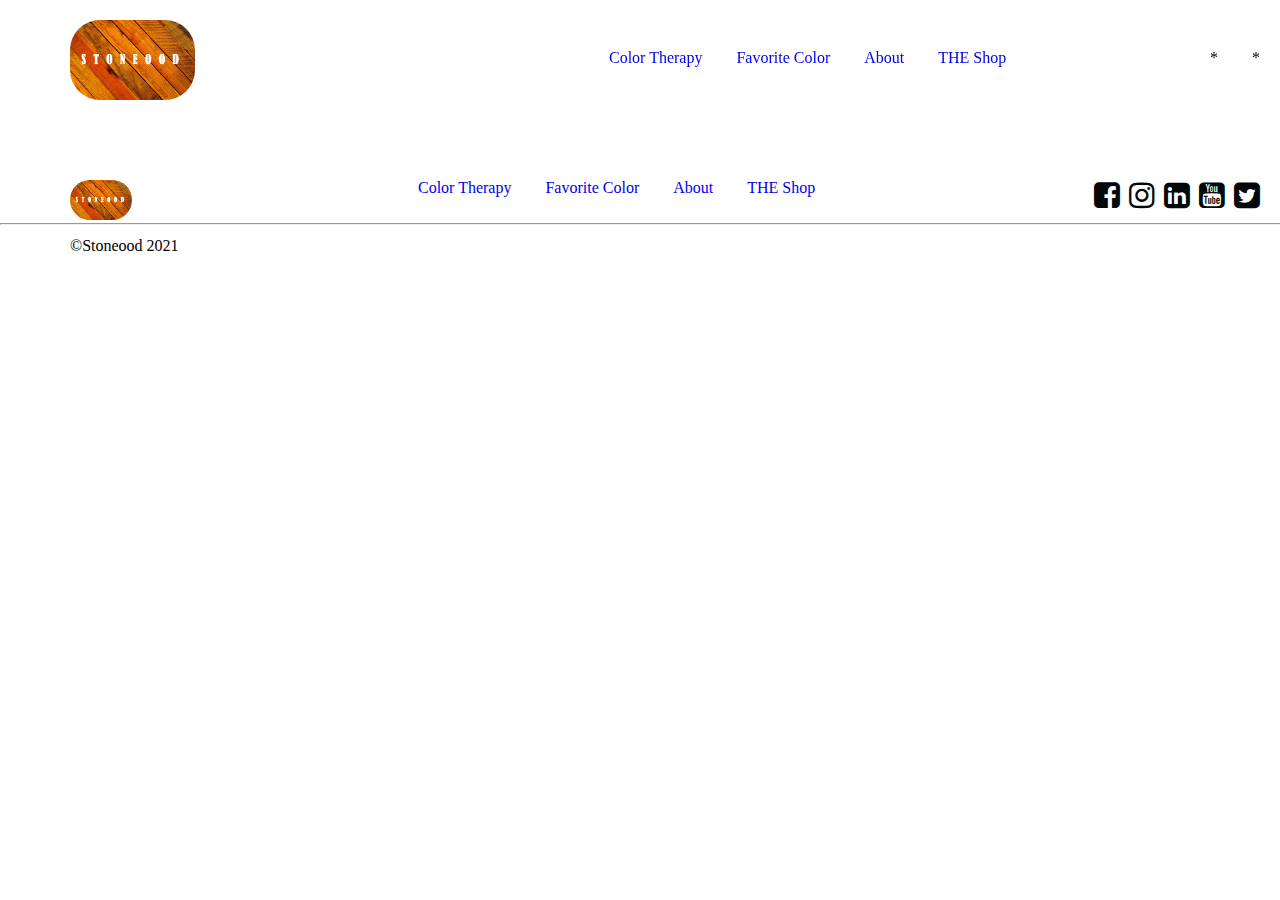
==== html/about-us.html @ 3b45de66 "edit the src for pages and imgs" ====
<!DOCTYPE html>
<html lang="en">

<head>
    <meta charset="UTF-8">
    <meta http-equiv="X-UA-Compatible" content="IE=edge">
    <meta name="viewport" content="width=device-width, initial-scale=1.0">
    <title>About Us</title>
    <link rel="stylesheet" href="../css/reset.css">
    <link rel="stylesheet" href="../css/style.css">
    <link rel="stylesheet" href="../css/about-us.css">
    <link rel="stylesheet" href="https://cdnjs.cloudflare.com/ajax/libs/font-awesome/4.7.0/css/font-awesome.min.css">
</head>

<body>
    <header>
        <nav>
            <ul id="logo">

                <li><a href="../index.html"><img src="../img/logo.jpg" alt="logo" width="125" height="80"></a></li>
            </ul>
            <ul id="pages-links">
                <li><a href="../html/color-therapy.html">Color Therapy</a></li>
                <li><a href="../html/fav-color.html">Favorite Color</a></li>
                <li><a href="./html/about-us.html">About </a></li>
                <li><a href="../html/the-shop.html">THE Shop</a></li>
            </ul>
            <ul id="search-language">
                <li id='search-element'>*</li>
                <li id='language'>*</li>
            </ul>
        </nav>
    </header>
    <main>
    </main>
    <footer>
        <div>
            <ul id="logo-footer">

                <li><a href="../index.html"><img src="../img/logo.jpg" alt="logo" width="62" height="40"></a></li>
            </ul>
            <ul id="pages-links-footer">
                <li><a href="../html/color-therapy.html">Color Therapy</a></li>
                <li><a href="../html/fav-color.html">Favorite Color</a></li>
                <li><a href="./html/about-us.html">About </a></li>
                <li><a href="../html/the-shop.html">THE Shop</a></li>
            </ul>
            <ul id="social-icons">
                <li><a href="https://fb.com/stoneood"><i class="fa fa-facebook-square"></i></a></li>
                <li><a href="https://www.instagram.com/stoneood"><i class="fa fa-instagram"></i></a></li>
                <li><a href="https://www.linkedin.com/company/stoneood"><i class="fa fa-linkedin-square"></i>
                    </a></li>
                <li><a href="https://www.youtube.com/channel/UCM0S-xzhxRwSUyNmWPGtwzw"><i
                            class="fa fa-youtube-square"></i>
                    </a>
                </li>
                <li><a href="https://twitter.com/stoneood"><i class="fa fa-twitter-square"></i>
                    </a></li>

            </ul>
        </div>
        <hr width="100%">
        <div>
            <ul id="copy-rights">
                <li>&copy;Stoneood 2021</li>
            </ul>
        </div>
    </footer>
    <script src="../js/app.js"></script>
    <script src="../js/about-us.js"></script>

</body>

</html>
---- css/style.css ----
header {
    position: fixed;
    width: 100%;
    padding-top: 20px;
    padding-bottom: 50px;
}

nav ul {
    display: inline-block;
}

#logo {
    float: left;
    padding-left: 70px;
}

#logo li a img {
    border-radius: 30px;
}

#pages-links {
    padding-top: 30px;
    padding-left: 30%;
}

#pages-links li {
    display: inline-block;
    padding-left: 30px;
}

#pages-links li a {
    text-decoration: none;
}

#search-language {
    padding-top: 30px;
    float: right;
    padding-right: 20px;
}

#search-language li {
    display: inline-block;
    padding-left: 30px;
}

main {
    padding-top: 160px;
}

ul li a i:first-child {
    font-size: 30px; 
    color : rgb(0, 8, 10);
    /* text-shadow: 2px 2px 4px #000000; */
}

footer {
    /* position: fixed; */
    /* height: 90px; */
    /* bottom: 20px; */
    width: 100%;
    padding-top: 20px;
    padding-bottom: 20px;
}

footer div ul {
    display: inline-block;
}

#logo-footer {
    float: left;
    padding-left: 70px;
}

#logo-footer li a img {
    border-radius: 30px;
    /* padding-top: 5px; */
}

#pages-links-footer {
    padding-bottom: 5px;
    padding-left: 20%;
}

#pages-links-footer li {
    display: inline-block;
    padding-left: 30px;
}

#pages-links-footer li a {
    text-decoration: none;
}

#social-icons {
    padding-bottom: 10px;
    float: right;
    padding-right: 20px;
}

#social-icons li {
    display: inline-block;
    padding-left: 5px;
}

#copy-rights {
    float: left;
    padding-left: 70px;
    padding-top: 5px;
    padding-bottom: 20px;
}
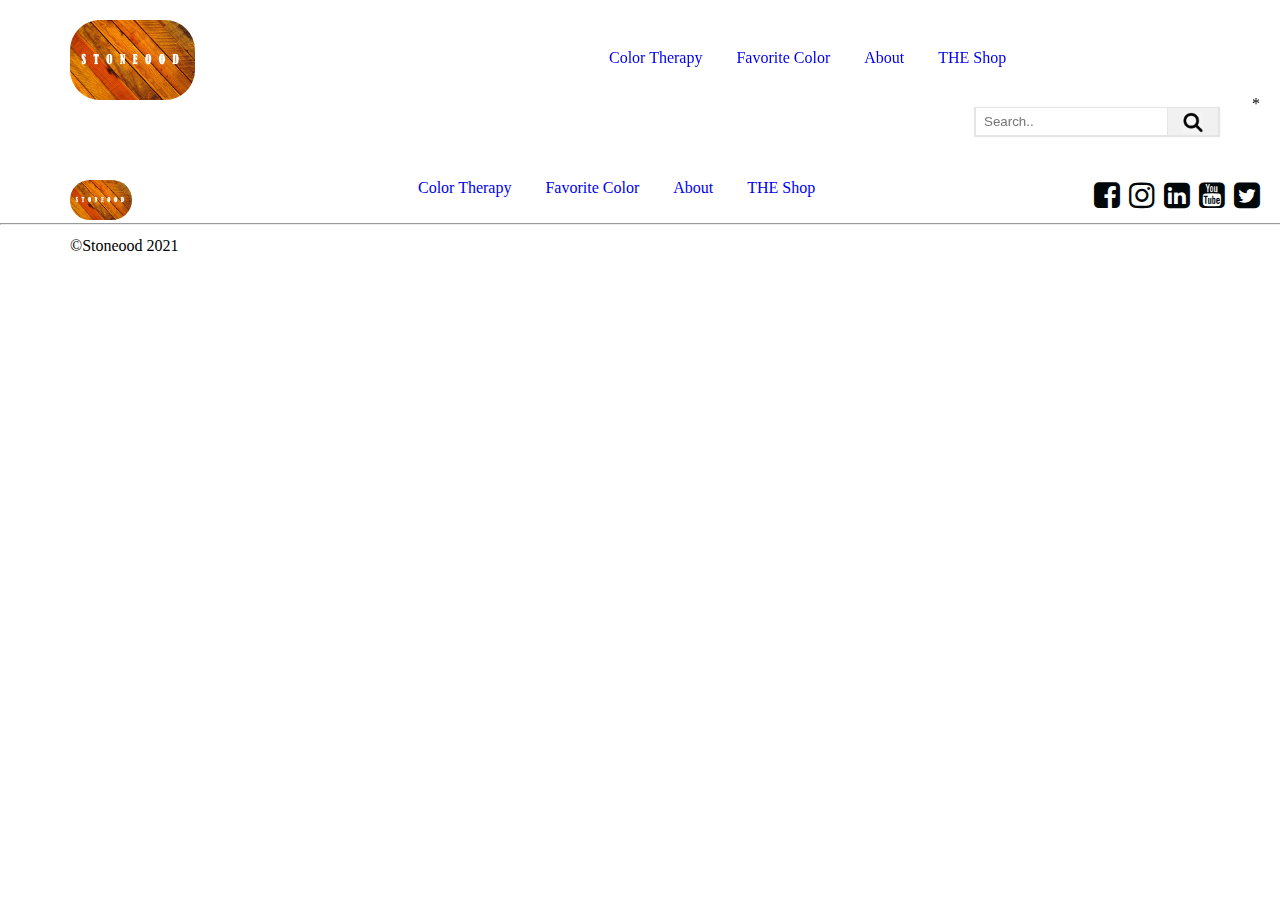
==== commit 09ca822d: "added search icon , added journey section and added media" ====
--- a/html/about-us.html
+++ b/html/about-us.html
@@ -26,7 +26,11 @@
                 <li><a href="../html/the-shop.html">THE Shop</a></li>
             </ul>
             <ul id="search-language">
-                <li id='search-element'>*</li>
+                <li id='search-element'><i class="fa search icon"></i>
+                    <input id="search-text-input" type="text" name="search" placeholder="Search..">
+                    <div id='button-holder'>
+                        <img src='../img/searchvector.png' />
+                    </div></li>
                 <li id='language'>*</li>
             </ul>
         </nav>
--- a/css/style.css
+++ b/css/style.css
@@ -31,7 +31,38 @@
 #pages-links li a {
     text-decoration: none;
 }
-
+#search-text-input{
+    border-top:thin solid  #e5e5e5;
+    border-right:thin solid #e5e5e5;
+    border-bottom:0;
+    border-left:thin solid  #e5e5e5;
+    box-shadow:0px 1px 1px 1px #e5e5e5;
+    float:left;
+    height:17px;
+    margin:.8em 0 0 .5em; 
+    outline:0;
+    padding:.4em 0 .4em .6em; 
+    width:183px; 
+   
+  }
+  
+  #button-holder{
+    background-color:#f1f1f1;
+    border-top:thin solid #e5e5e5;
+    box-shadow:1px 1px 1px 1px #e5e5e5;
+    cursor:pointer;
+    float:left;
+    height:27px;
+    margin:11px 0 0 0;
+    text-align:center;
+    width:50px;
+   
+  }
+  
+  #button-holder img{
+    margin:4px;
+    width:20px; 
+  }
 #search-language {
     padding-top: 30px;
     float: right;
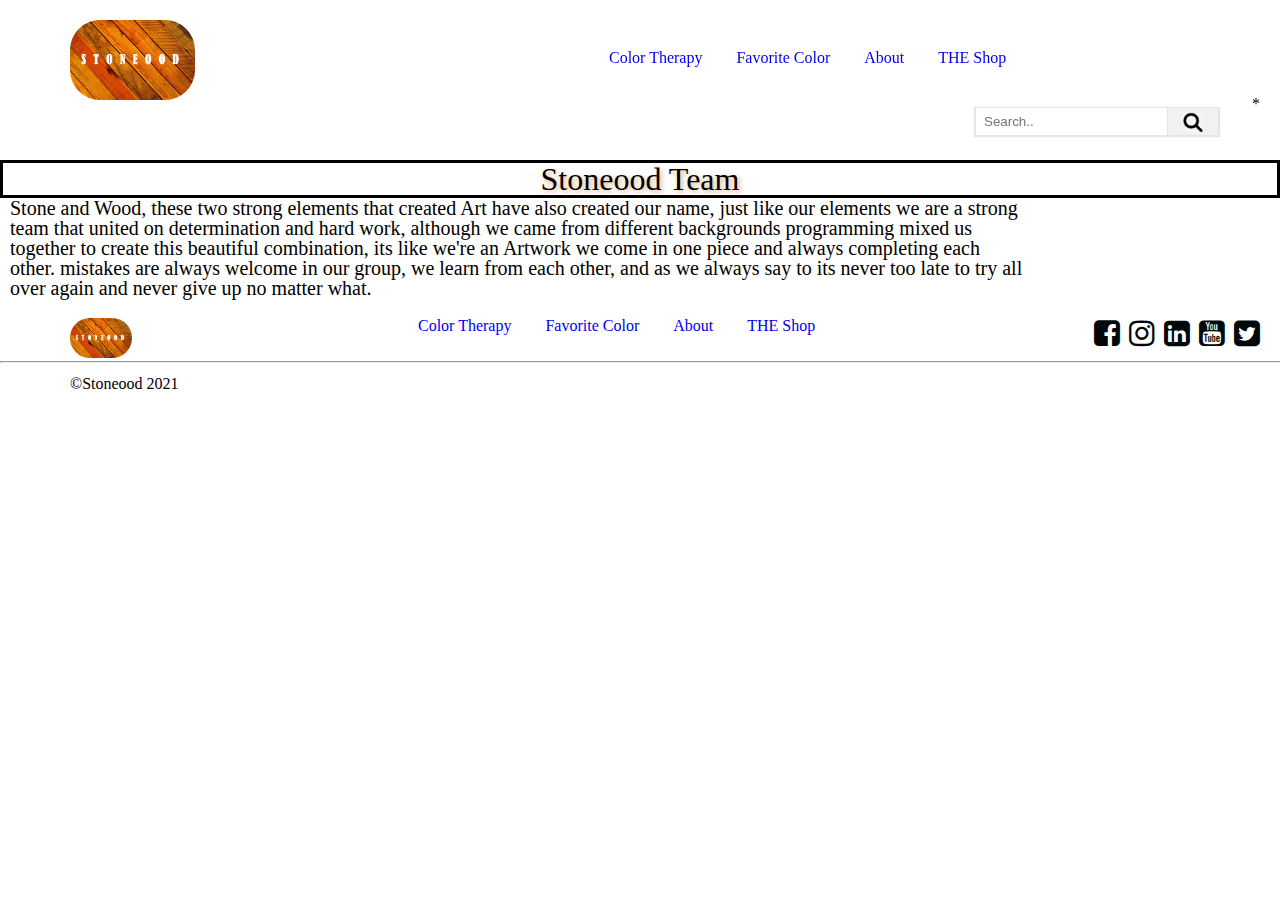
==== commit e5e1c75b: "added about us paragraph" ====
--- a/html/about-us.html
+++ b/html/about-us.html
@@ -30,12 +30,23 @@
                     <input id="search-text-input" type="text" name="search" placeholder="Search..">
                     <div id='button-holder'>
                         <img src='../img/searchvector.png' />
-                    </div></li>
+                    </div>
+                </li>
                 <li id='language'>*</li>
             </ul>
         </nav>
     </header>
     <main>
+        <h1>Stoneood Team</h1>
+        <p>
+            Stone and Wood, these two strong elements that created Art have also created our name,
+            just like our elements we are a strong team that united on determination and hard work,
+            although we came from different backgrounds programming mixed us together to create 
+            this beautiful combination, its like we're an Artwork we come in one piece and always
+            completing each other.
+            mistakes are always welcome in our group, we learn from each other, and as we 
+            always say to its never too late to try all over again and never give up no matter what.
+        </p>
     </main>
     <footer>
         <div>
--- a/css/about-us.css
+++ b/css/about-us.css
@@ -0,0 +1,17 @@
+*{
+    box-sizing: content-box;
+}
+main p{
+    text-align: left;
+    padding-right: 20%;
+    font-size: 20px;
+    padding-left: 10px;
+}
+h1{
+    text-align: center;
+    border: 3px solid black;
+    border-width:initial;
+    font-size: xx-large;
+    text-shadow: 2px 2px 5px rgb(219, 169, 121);
+}
+
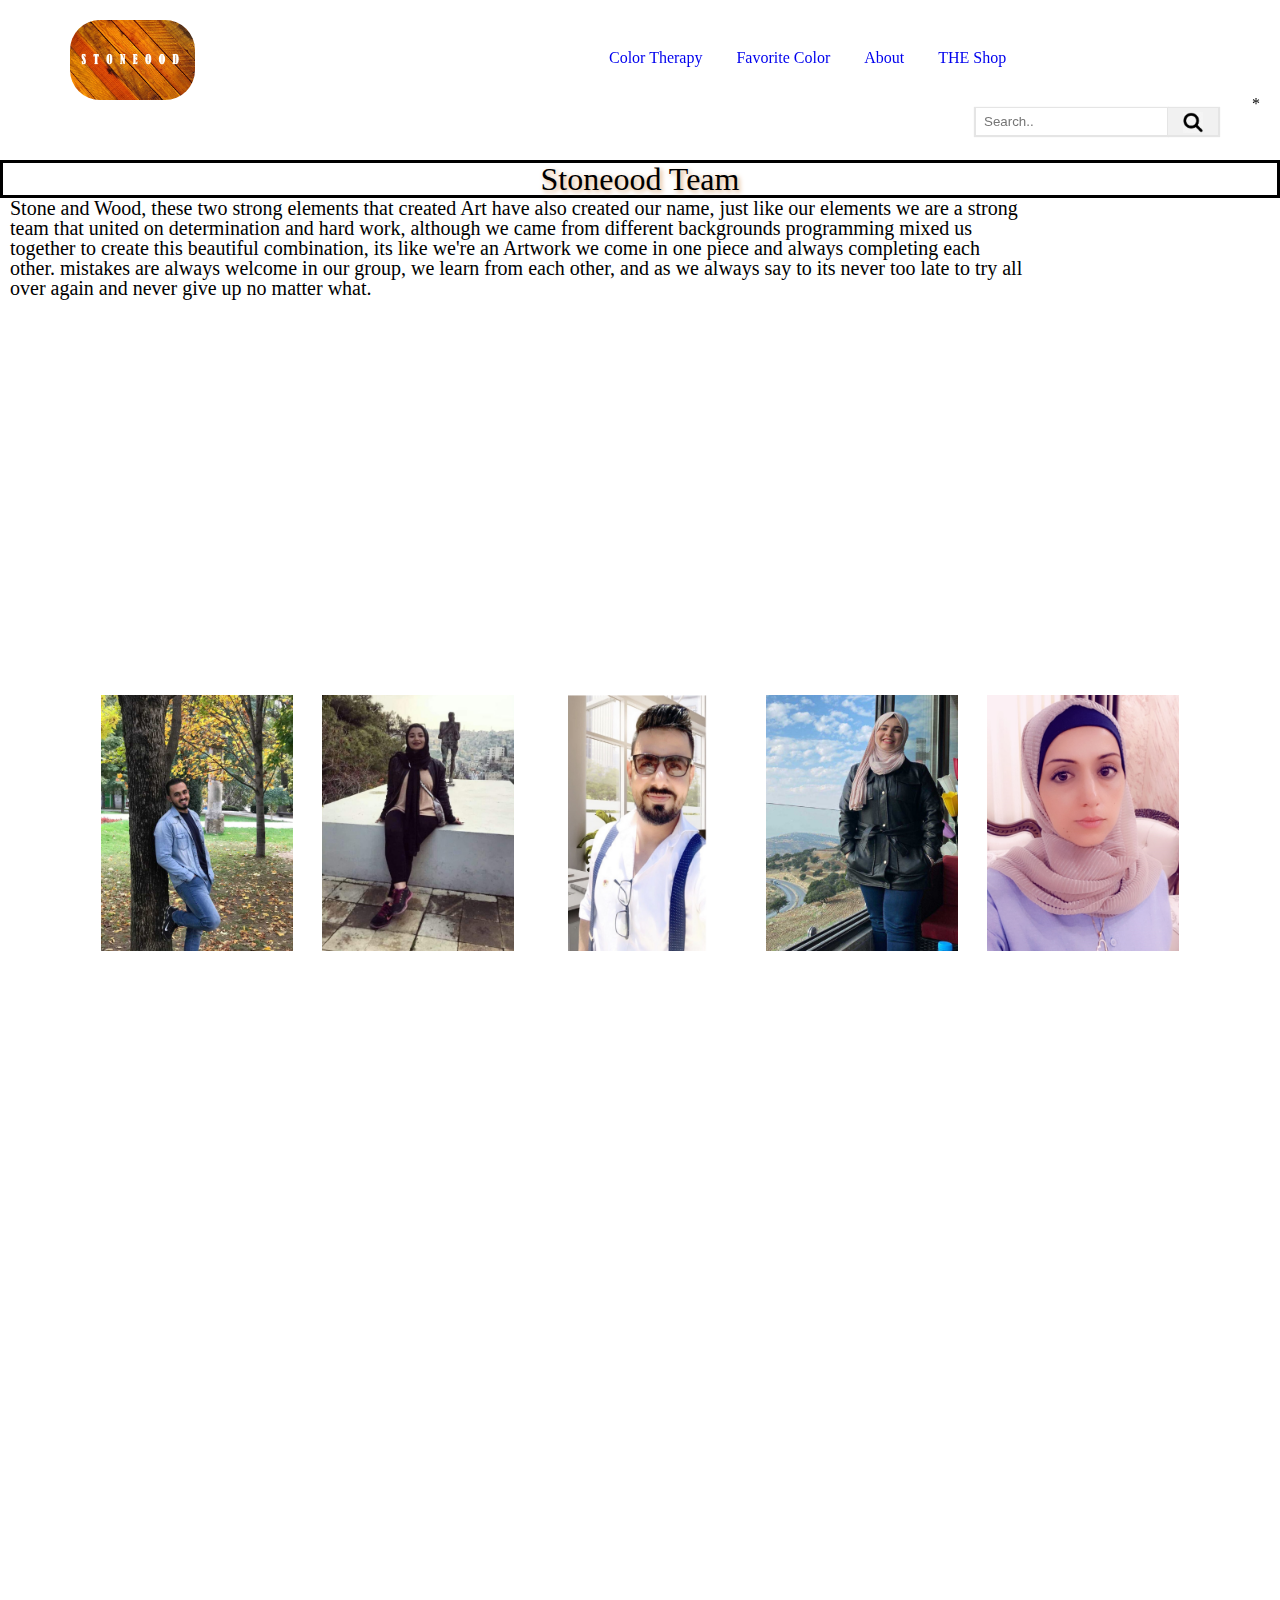
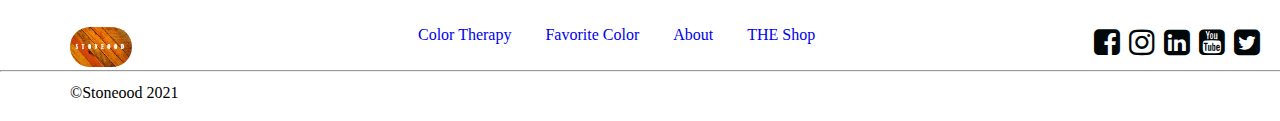
==== commit 1393f1bb: "added about us images" ====
--- a/html/about-us.html
+++ b/html/about-us.html
@@ -41,12 +41,152 @@
         <p>
             Stone and Wood, these two strong elements that created Art have also created our name,
             just like our elements we are a strong team that united on determination and hard work,
-            although we came from different backgrounds programming mixed us together to create 
+            although we came from different backgrounds programming mixed us together to create
             this beautiful combination, its like we're an Artwork we come in one piece and always
             completing each other.
-            mistakes are always welcome in our group, we learn from each other, and as we 
+            mistakes are always welcome in our group, we learn from each other, and as we
             always say to its never too late to try all over again and never give up no matter what.
         </p>
+
+        <section class="allImg">
+
+
+            <div class="image">
+                <img class="image__img" src="../img/omar.jpg" alt="Omar">
+                <div class="image__overlay image__overlay--blur">
+                    <div class="image__name">Omar Alhalaika</div><br><br>
+                    <p class="image__title">
+                        Telecom Engineer
+                    </p><br><br>
+                    <p class="image__description">
+
+                        <br>
+                    <p class="arabic">لا تدع ... الأَيَّامَ تَفْعَل مَا تَشَاءُ</p><br>
+                    <p class="arabic">!..وطب نفساً</p>
+
+
+                    </p>
+                    <ul>
+                        <li><a href="https://github.com/Omar-Alhalaika"><i class="fa fa-github"></i></a></li>
+                        <li><a href="https://www.linkedin.com/in/omar-alhalaika/"><i class="fa fa-linkedin"></i></a>
+                        </li>
+                        <li><a href="https://soundcloud.com/omaralhalaika"><i class="fa fa-soundcloud"></i></a></li>
+                        <li><a href="https://web.facebook.com/omar.alhalaika?_rdc=1&_rdr">
+                                <i class="fa fa-facebook-f"></i></a></li>
+
+
+                    </ul>
+
+                </div>
+
+
+            </div>
+
+
+            <div class="image">
+                <img class="image__img" src="../img/aya.jpg" alt="Aya">
+                <div class="image__overlay image__overlay--blur">
+                    <div class="image__name">Aya Qabbani</div><br><br>
+                    <p class="image__title">
+                        Fitness Instructor
+                    </p><br><br>
+                    <p class="image__description"><br>
+                        “ Calm Like a Wind Breeze Rage Like a Wave.”
+
+                    </p>
+                    <ul>
+                        <li><a href="https://www.linkedin.com/in/aya-qabbani/"><i class="fa fa-linkedin"></i></a> </li>
+                        <li><a href="#"><i class="fa fa-twitter"></i></a></li>
+                        <li><a href="https://github.com/ayaqabbani"><i class="fa fa-github"></i></a></li>
+                        <li><a href="https://web.facebook.com/aya.qabbani.7?_rdc=1&_rdr"><i
+                                    class="fa fa-facebook-f"></i></a></li>
+
+                    </ul>
+
+                </div>
+
+
+            </div>
+
+
+            <div class="image">
+                <img class="image__img" src="../img/smadIi.png" alt="Mohammad">
+                <div class="image__overlay image__overlay--blur">
+                    <div class="image__name">Mohammad Al smadi</div><br> <br>
+                    <p class="image__title">
+                        Sr.Accountant
+                    </p><br><br>
+                    <p class="image__description">
+                        “Yesterday I was clever, so I wanted to change the world. Today I am wise, so I am changing
+                        myself.”
+
+                        ― Rumi
+                    </p>
+                    <ul>
+                        <li><a href="https://www.linkedin.com/in/mohammedsmadi/"><i class="fa fa-linkedin"></i></a>
+                        </li>
+                        <li><a href="https://twitter.com/higuainsmadi"><i class="fa fa-twitter"></i></a></li>
+                        <li><a href="https://github.com/mohsmadi"><i class="fa fa-github"></i></a></li>
+                        <li><a href="https://web.facebook.com/HiguainIx20"><i class="fa fa-facebook-f"></i></a></li>
+                    </ul>
+
+                </div>
+
+
+
+            </div>
+            <div class="image">
+                <img class="image__img" src="../img/pana.jpg" alt="Bana">
+                <div class="image__overlay image__overlay--blur">
+                    <div class="image__name">Bana Ismail</div><br> <br>
+                    <p class="image__title">
+                        Somputer Science
+                    </p><br> <br>
+                    <p class="image__description">
+                        "Stand on the edge of dream and fight"
+                    </p>
+                    <ul>
+
+                        <li><a href="https://www.linkedin.com/in/bana-salah/"><i class="fa fa-linkedin"></i></a>
+                        </li>
+                        <li><a href="https://twitter.com/Bana57286840?s=09"><i class="fa fa-twitter"></i></a></li>
+                        <li><a href="https://github.com/banaswaqqad"><i class="fa fa-github"></i></a></li>
+                        <li><a href="https://web.facebook.com/bana.waqqad.5/"><i class="fa fa-facebook-f"></i></a>
+                        </li>
+                    </ul>
+
+                </div>
+
+
+            </div>
+            <div class="image">
+                <img class="image__img" src="../img/majida.png" alt="Majida">
+                <div class="image__overlay image__overlay--blur">
+                    <div class="image__name">Majida N Hatamleh</div><br> <br>
+                    <p class="image__title">
+                        E-Business Administration
+                    </p><br> <br>
+                    <p class="image__description">
+                        “Don't count the days, Make the days count." -Muhammad Ali
+                    </p>
+                    <ul>
+                        <li><a href="https://www.linkedin.com/in/majida-hatamleh/"><i class="fa fa-linkedin"></i></a>
+                        </li>
+                        <li><a href="https://twitter.com/Fajer_jordan"><i class="fa fa-twitter"></i></a></li>
+                        <li><a href="https://github.com/majida-hatamleh"><i class="fa fa-github"></i></a></li>
+                        <li><a href="https://web.facebook.com/FajerJordan/?_rdc=1&_rdr"><i
+                                    class="fa fa-facebook-f"></i></a></li>
+
+
+                    </ul>
+
+                </div>
+
+
+            </div>
+        </section>
+
+
     </main>
     <footer>
         <div>
--- a/css/about-us.css
+++ b/css/about-us.css
@@ -1,17 +1,224 @@
 *{
     box-sizing: content-box;
-}
-main p{
+  }
+  main p{
     text-align: left;
     padding-right: 20%;
     font-size: 20px;
     padding-left: 10px;
-}
-h1{
+  }
+  h1{
     text-align: center;
     border: 3px solid black;
     border-width:initial;
     font-size: xx-large;
     text-shadow: 2px 2px 5px rgb(219, 169, 121);
-}
-
+  }
+  .allImg{
+    text-align: center;
+    /* padding-top: 50%; */
+    margin-top: 30%;
+    padding-bottom: 50%;
+    
+  }
+  
+  
+  .imagb{
+    text-align: center;
+    /* padding-top: 50%; */
+    margin-top: 30%;
+    padding-bottom: 50%;
+  
+  }
+  
+  
+  .image {
+    display: inline-block;
+    position: relative;
+    width: 15%;
+    padding-bottom: 100px;
+    padding: 1%;
+    justify-items: center;
+    border-radius: 50px;
+    /* cursor: zoom-in; */
+  
+  }
+  
+  .image__img {
+    display: block;
+    width: 100%;
+    height: 80%;
+    
+  }
+  
+  .image__overlay {
+    position: absolute;
+    top: 0;
+    left: 0;
+    width: 100%;
+    height: 100%;
+    background: rgba(0, 0, 0, 0.6);
+    color: #ffffff;
+    font-family: 'Quicksand', sans-serif;
+    display: flex;
+    flex-direction: column;
+    /* flex-direction: column-reverse; */
+    align-items: center;
+    justify-content: center;
+    opacity: 0;
+    transition: opacity 2s;
+  
+  
+  }
+  
+  .image__overlay--blur {
+    backdrop-filter: blur(5px);
+  }
+  
+  /* .image__overlay--primary {
+    background: #009578;
+  } */
+  
+  .image__overlay > * {
+    transform: translateY(20px);
+    transition: transform 0.25s;
+  }
+  
+  .image__overlay:hover {
+    
+    opacity: 1;
+  
+  }
+  
+  .image__overlay:hover > * {
+    transform: translateY(0);
+  }
+  
+  .image__name {
+    font-size: 1.75em;
+    font-weight: bold;
+    color: #d7f048;
+  }
+  
+  .image__title {
+    font-size: 1.5em;
+    font-style: italic;
+    height: 20px;
+  }
+  
+  .image__description {
+    font-size: 1.2em;
+    margin-top: 0.25em;
+  }
+  .arabic{
+    font-size: 1.5em;
+  }
+  
+  /* social media */
+  
+   .allImg ul{
+    display: flex; 
+  
+   }
+   
+  .allImg ul {
+    position: relative;
+    top: 100px;
+    
+  }
+  .allImg  ul li{
+    position: relative;
+    display: block;
+    color: #666;
+    font-size: 45px;
+    height: 60px;
+    width: 60px;
+    background: #141414ef;
+    line-height: 60px;
+    border-radius: 50%;
+    margin: 3px;
+    cursor: pointer;
+    transition: .5s;
+  
+  
+  }
+  .allImg  ul li:before{
+    position: absolute;
+    content: '';
+    top: 0;
+    left: 0;
+    height: inherit;
+    width: inherit;
+    background: #d35400;
+    border-radius: 50%;
+    transform: scale(.9);
+    z-index: -1;
+    transition: .5s;
+  } 
+  
+  .allImg  ul li:nth-child(1):before{
+    background: #4267B2;
+  }
+  .allImg  ul li:nth-child(2):before{
+    background: #1DA1F2;
+  }
+  .allImg  ul li:nth-child(3):before{
+    background: #ebe3e6;
+  }
+  .allImg  ul li:nth-child(4):before{
+    background: #2867B2;
+  }
+  .allImg  ul li:nth-child(5):before{
+    background: #f3f1f1;
+  } 
+  .allImg  ul li:hover:before{
+    filter: blur(3px);
+    transform: scale(1.2);
+     box-shadow: 0 0 15px #d35400;
+  }
+  .allImg  ul li:nth-child(1):hover:before{
+    box-shadow: 0 0 15px #4267B2;
+  }
+  .allImg  ul li:nth-child(2):hover:before{
+    box-shadow: 0 0 15px #1DA1F2;
+  }
+  .allImg  ul li:nth-child(3):hover:before{
+    box-shadow: 0 0 15px #f0e8eb;
+  }
+  .allImg  ul li:nth-child(4):hover:before{
+    box-shadow: 0 0 15px #2867B2;
+  }
+  .allImg  ul li:nth-child(5):hover:before{
+    box-shadow: 0 0 15px #dbc4c4;
+  }
+  .allImg  ul li:nth-child(1):hover{
+    color: #456cba;
+    box-shadow: 0 0 15px #4267B2;
+    text-shadow: 0 0 15px #4267B2;
+  }
+  .allImg  ul li:nth-child(2):hover{
+    color: #26a4f2;
+    box-shadow: 0 0 15px #1DA1F2;
+    text-shadow: 0 0 15px #1DA1F2;
+  }
+  .allImg  ul li:nth-child(3):hover{
+    color: #e23670;
+    box-shadow: 0 0 15px #E1306C;
+    text-shadow: 0 0 15px #E1306C;
+  }
+  .allImg  ul li:nth-child(4):hover{
+    color: #2a6cbb;
+    box-shadow: 0 0 15px #2867B2;
+    text-shadow: 0 0 15px #2867B2; 
+  }
+  .allImg  ul li:nth-child(5):hover{
+    color: #f6f6f6;
+    box-shadow: 0 0 15px #f5f1f1;
+    text-shadow: 0 0 15px #f0eaea;
+  }   
+  
+  .allImg  i{
+    color: #ecf2f5;
+  }
+  
+  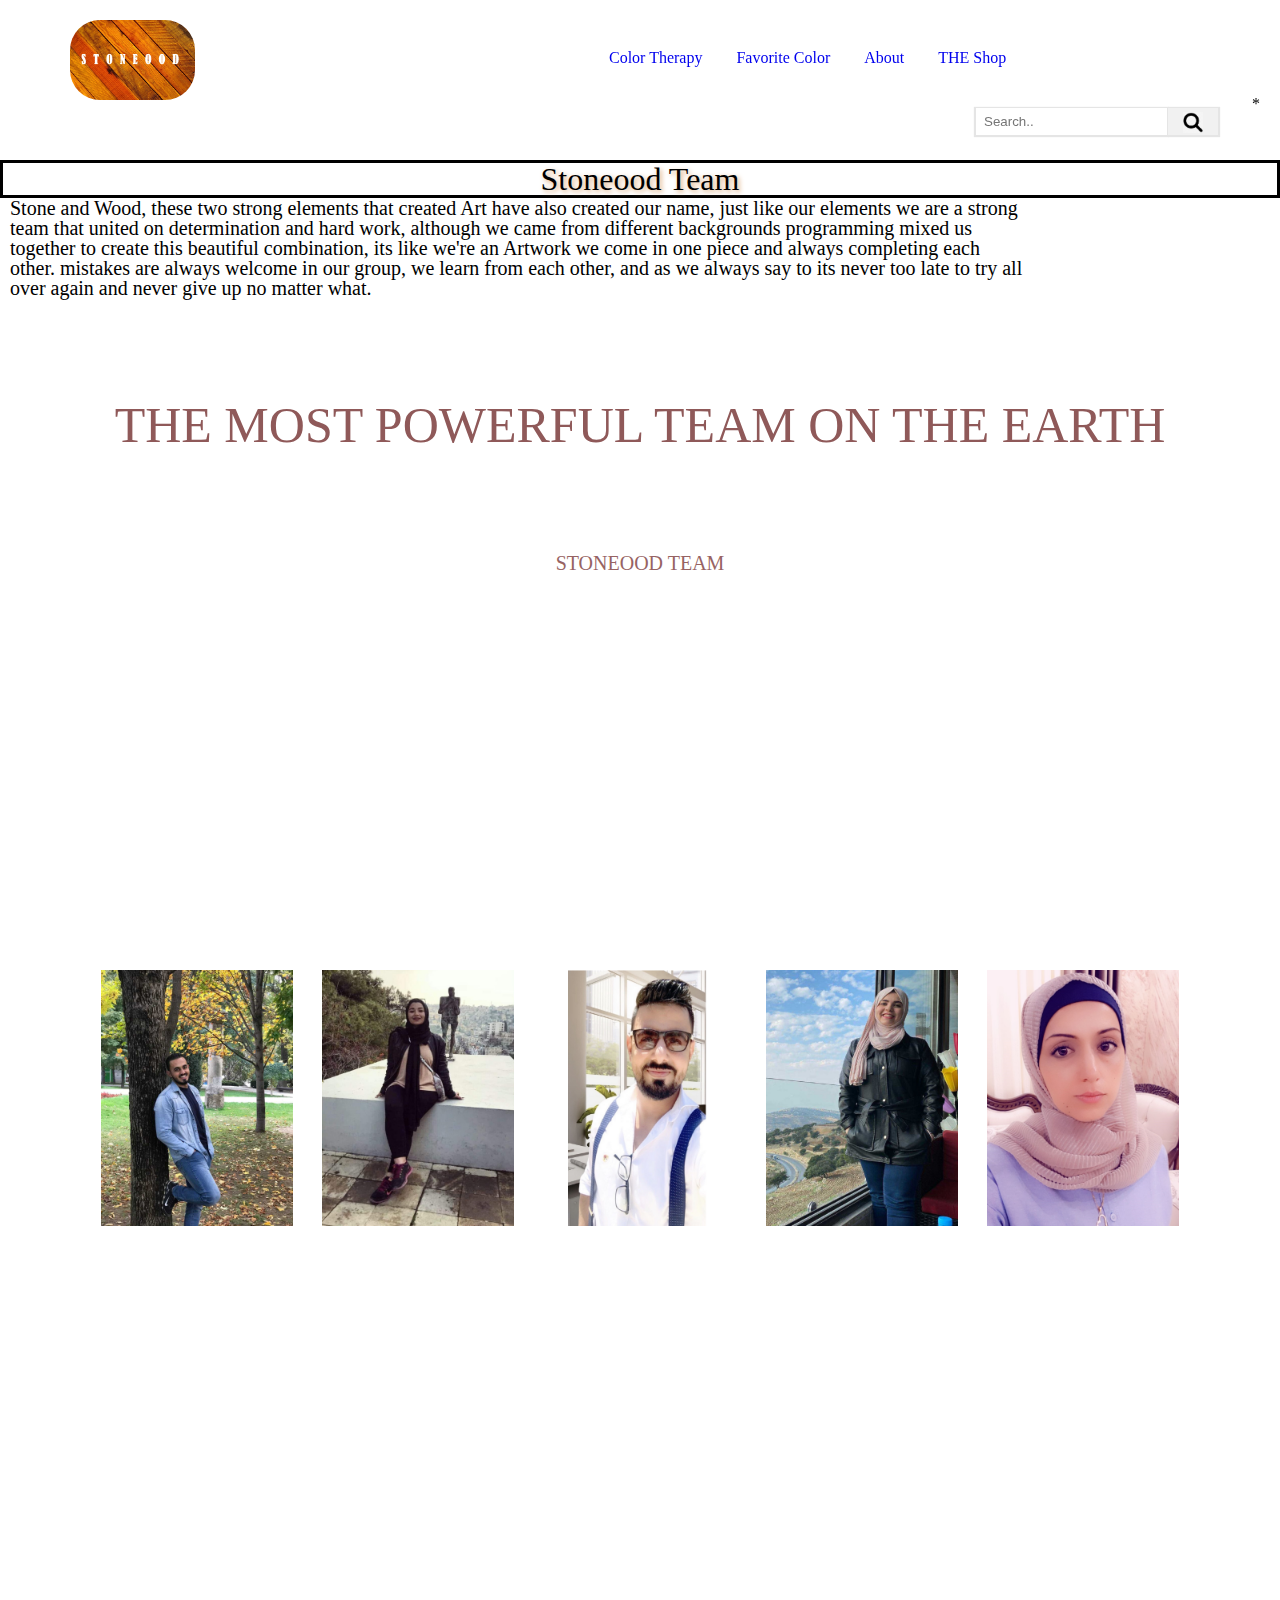
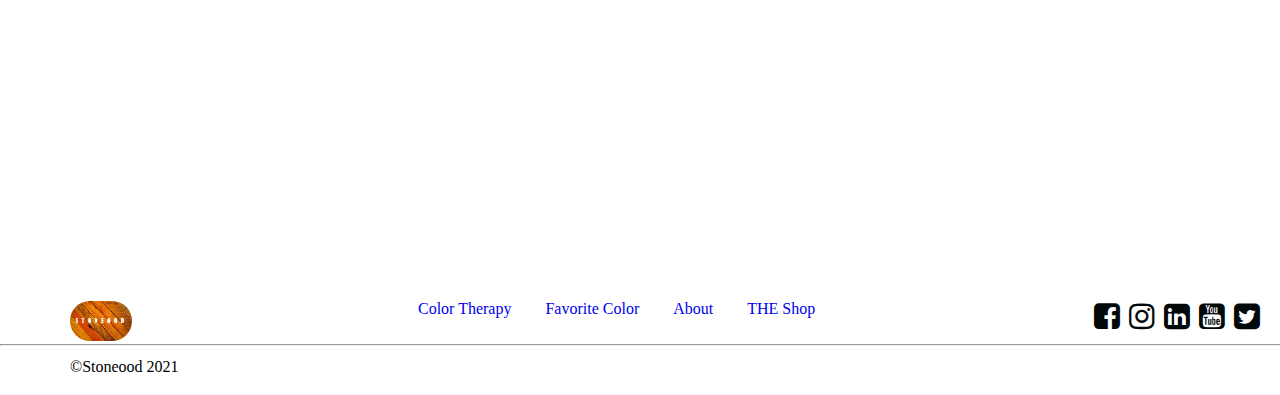
==== commit 40a964fb: "added the articles in the color therapy page" ====
--- a/html/about-us.html
+++ b/html/about-us.html
@@ -48,6 +48,11 @@
             always say to its never too late to try all over again and never give up no matter what.
         </p>
 
+        <div id="Team">
+            <h3>THE MOST POWERFUL TEAM ON THE EARTH</h3>
+            <h4> StOneOOd Team</h4>
+      </div>
+
         <section class="allImg">
 
 
--- a/css/about-us.css
+++ b/css/about-us.css
@@ -14,6 +14,24 @@
     font-size: xx-large;
     text-shadow: 2px 2px 5px rgb(219, 169, 121);
   }
+
+  
+#Team h3 {
+  text-align: center;
+padding-top: 8%;
+font-size: 50px;
+font-family: poppins;
+text-transform: uppercase;
+color: rgb(143, 89, 89);
+}
+#Team h4 {
+  text-align: center;
+padding-top: 8%;
+font-size: 20px;
+font-family: poppins;
+text-transform: uppercase;
+color: rgb(151, 99, 99);
+}
   .allImg{
     text-align: center;
     /* padding-top: 50%; */
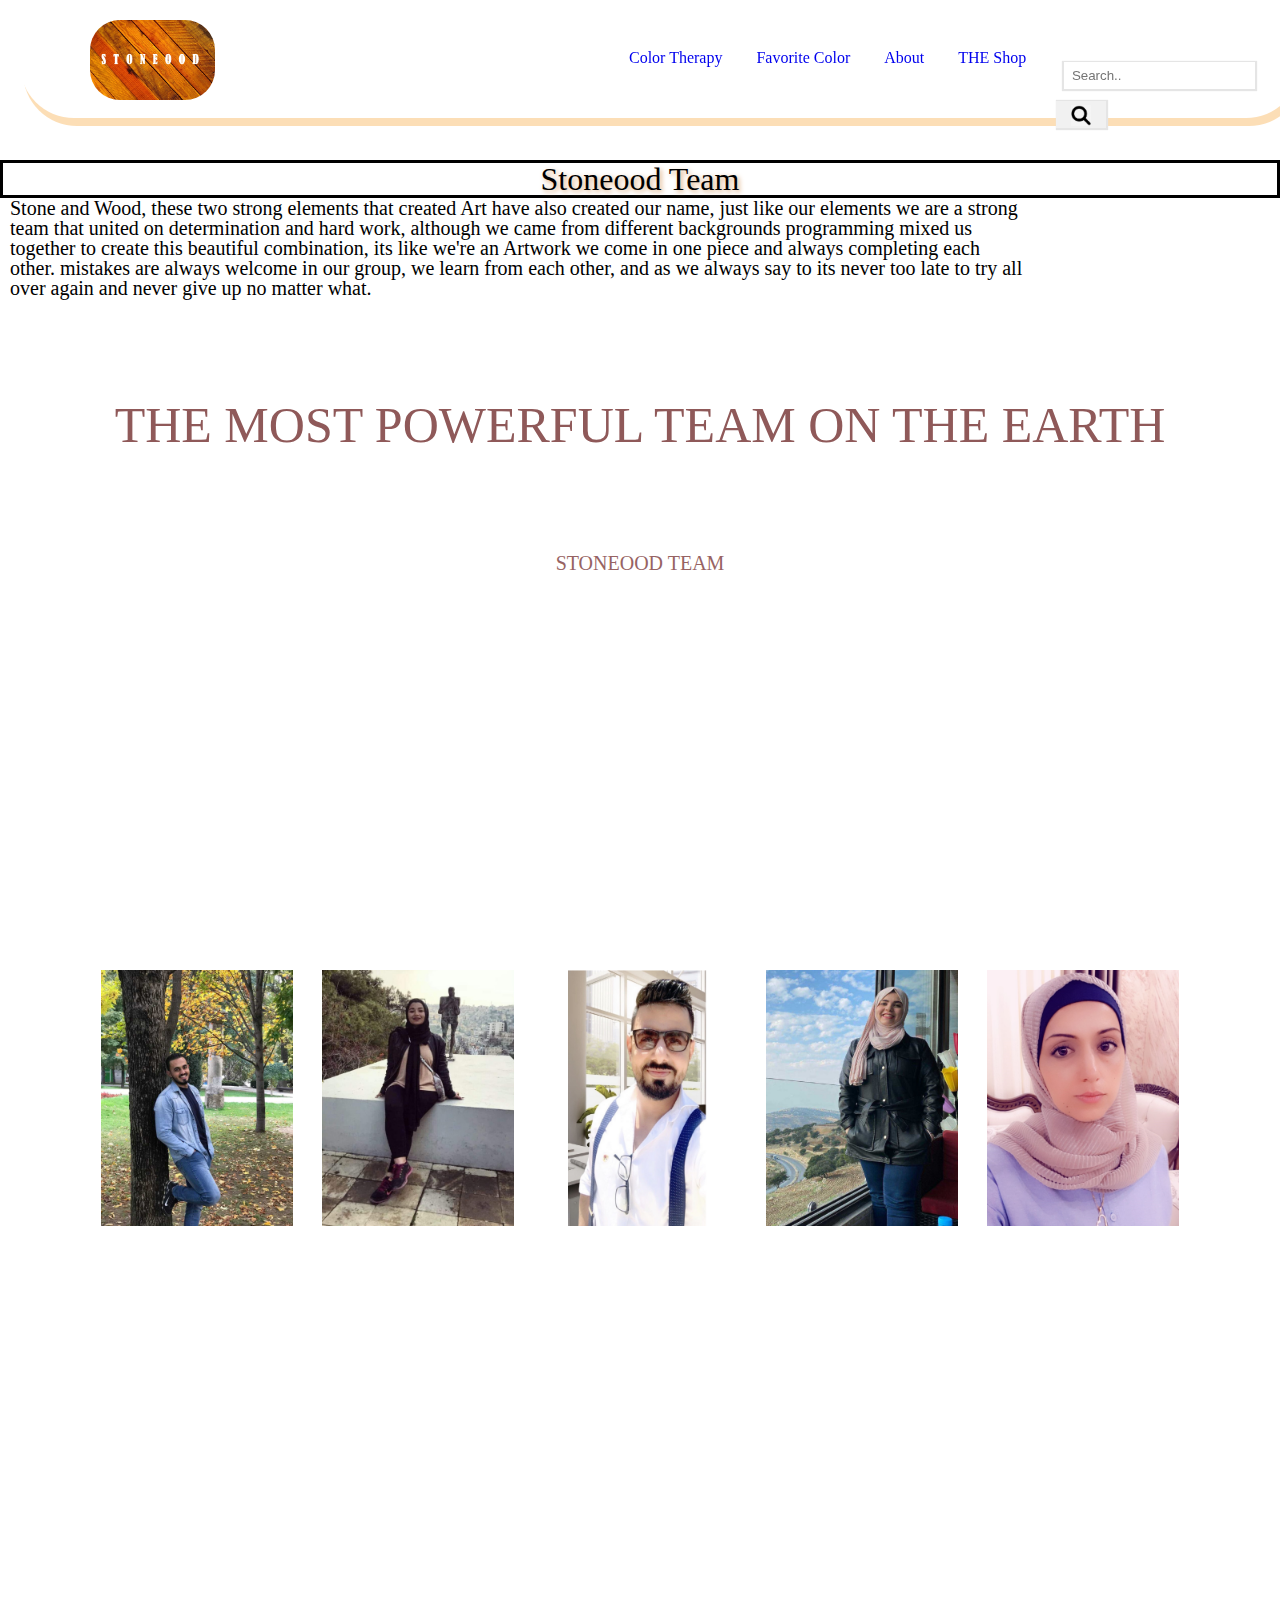
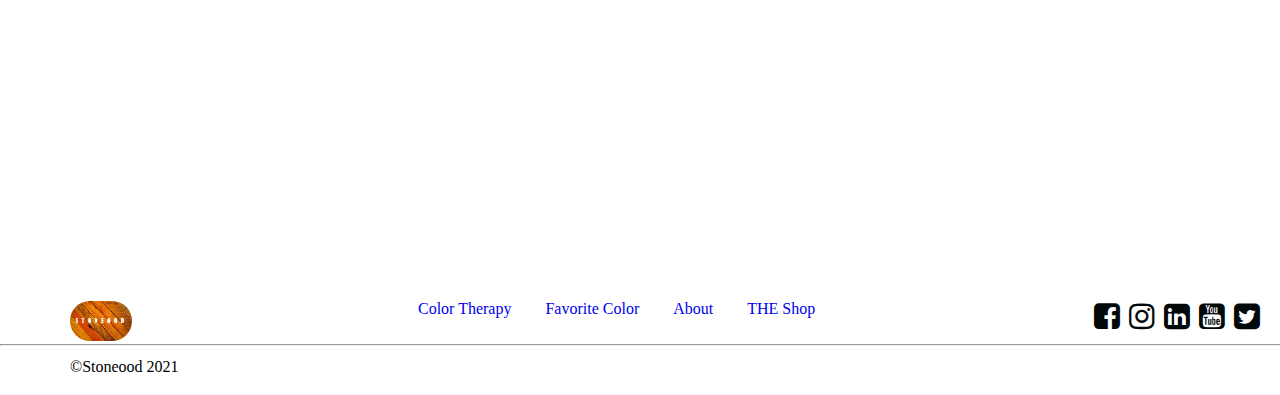
==== commit 5f49fc27: "styling 1" ====
--- a/html/about-us.html
+++ b/html/about-us.html
@@ -32,7 +32,7 @@
                         <img src='../img/searchvector.png' />
                     </div>
                 </li>
-                <li id='language'>*</li>
+                <li id='language'></li>
             </ul>
         </nav>
     </header>
--- a/css/style.css
+++ b/css/style.css
@@ -1,8 +1,15 @@
 header {
     position: fixed;
     width: 100%;
-    padding-top: 20px;
-    padding-bottom: 50px;
+    padding-top: 10px;
+    padding-bottom: 15px;
+    background-color: white;
+    margin-top: 10px;
+    margin-left: 20px;
+    margin-right: 20px;
+    border-radius: 70px;
+    z-index: 1000;
+    box-shadow: rgba(248, 176, 81, 0.418)  3px 8px  ;
 }
 
 nav ul {
@@ -67,6 +74,9 @@
     padding-top: 30px;
     float: right;
     padding-right: 20px;
+    z-index: 2000;
+    position: absolute;
+
 }
 
 #search-language li {
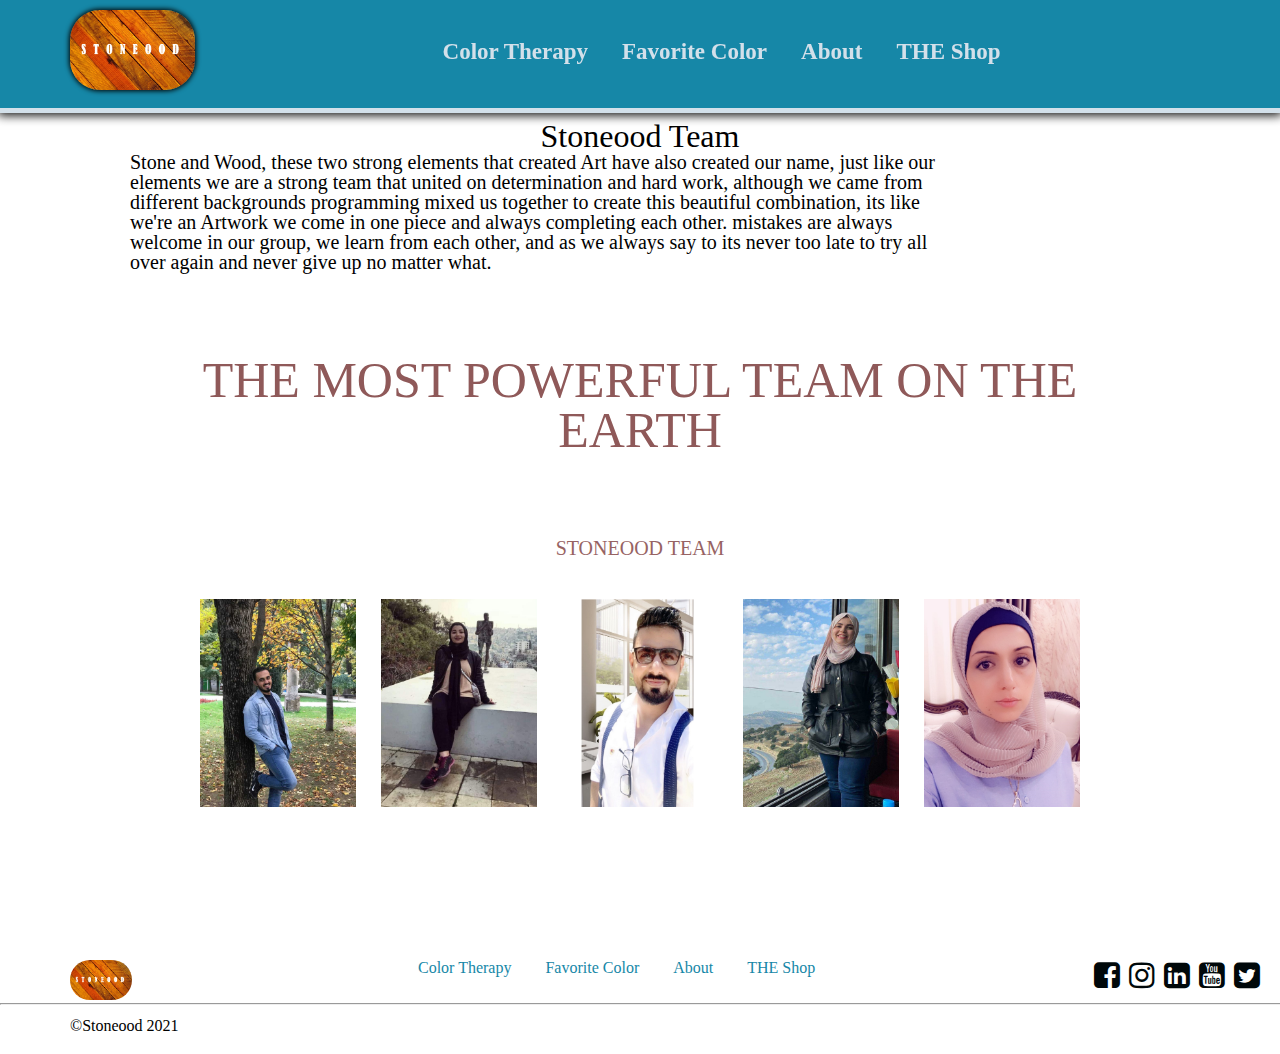
==== commit 18e6e7a9: "styling" ====
--- a/html/about-us.html
+++ b/html/about-us.html
@@ -25,7 +25,7 @@
                 <li><a href="./html/about-us.html">About </a></li>
                 <li><a href="../html/the-shop.html">THE Shop</a></li>
             </ul>
-            <ul id="search-language">
+            <!-- <ul id="search-language">
                 <li id='search-element'><i class="fa search icon"></i>
                     <input id="search-text-input" type="text" name="search" placeholder="Search..">
                     <div id='button-holder'>
@@ -33,7 +33,7 @@
                     </div>
                 </li>
                 <li id='language'></li>
-            </ul>
+            </ul> -->
         </nav>
     </header>
     <main>
--- a/css/style.css
+++ b/css/style.css
@@ -3,13 +3,26 @@
     width: 100%;
     padding-top: 10px;
     padding-bottom: 15px;
-    background-color: white;
-    margin-top: 10px;
-    margin-left: 20px;
-    margin-right: 20px;
-    border-radius: 70px;
+    background-color: #1687a7;
+    /* margin-left: 2.5%; */
+    /* border-radius: 30px; */
+    border-top-left-radius: 0;
+    border-top-right-radius: 0;
     z-index: 1000;
-    box-shadow: rgba(248, 176, 81, 0.418)  3px 8px  ;
+    border-bottom: #d3e0ea solid 5px;
+    box-shadow: 0 0 10px 2px black;
+    /* background-image: linear-gradient(to bottom, #cca69d
+    , #cca69dad); */
+
+    /* box-shadow: #ee99a0  3px 8px  ; */
+}
+header li{
+    color: #d3e0ea !important;
+
+}
+body{
+    background-image: #f6f5f5;
+    overflow-x: hidden;
 }
 
 nav ul {
@@ -23,11 +36,12 @@
 
 #logo li a img {
     border-radius: 30px;
+    box-shadow: 0 0 5px 1px black;
 }
 
 #pages-links {
     padding-top: 30px;
-    padding-left: 30%;
+    padding-left: 17%;
 }
 
 #pages-links li {
@@ -36,8 +50,18 @@
 }
 
 #pages-links li a {
+    /* color: #3f1108; */
+    color: #d3e0ea;
     text-decoration: none;
+    font-size: 23px;
+    font-weight: bolder;
+
 }
+#pages-links li a:hover{
+    color: #0f0f0f;
+
+}
+
 #search-text-input{
     border-top:thin solid  #e5e5e5;
     border-right:thin solid #e5e5e5;
@@ -45,35 +69,37 @@
     border-left:thin solid  #e5e5e5;
     box-shadow:0px 1px 1px 1px #e5e5e5;
     float:left;
-    height:17px;
+    height:22px;
     margin:.8em 0 0 .5em; 
     outline:0;
     padding:.4em 0 .4em .6em; 
-    width:183px; 
+    width:120px; 
    
   }
   
   #button-holder{
-    background-color:#f1f1f1;
-    border-top:thin solid #e5e5e5;
+    background-color: #e5e5e5;
+    border-top:thin  #e5e5e5;
     box-shadow:1px 1px 1px 1px #e5e5e5;
     cursor:pointer;
     float:left;
-    height:27px;
+    height:20px;
     margin:11px 0 0 0;
     text-align:center;
-    width:50px;
+    width:20px;
    
   }
   
   #button-holder img{
     margin:4px;
-    width:20px; 
+    width:15px; 
+    height:15px ;
   }
 #search-language {
-    padding-top: 30px;
+    padding-top: 20px;
     float: right;
-    padding-right: 20px;
+    padding-left: 180px;
+    padding-right: 2px;
     z-index: 2000;
     position: absolute;
 
@@ -85,7 +111,7 @@
 }
 
 main {
-    padding-top: 160px;
+    padding-top: 100px;
 }
 
 ul li a i:first-child {
@@ -129,6 +155,7 @@
 
 #pages-links-footer li a {
     text-decoration: none;
+    color: #1687a7;
 }
 
 #social-icons {
@@ -147,4 +174,4 @@
     padding-left: 70px;
     padding-top: 5px;
     padding-bottom: 20px;
-}+}
--- a/css/about-us.css
+++ b/css/about-us.css
@@ -1,6 +1,10 @@
 *{
     box-sizing: content-box;
   }
+  main {
+    /* margin-top: 20px; */
+    padding: 120px;
+}
   main p{
     text-align: left;
     padding-right: 20%;
@@ -9,10 +13,10 @@
   }
   h1{
     text-align: center;
-    border: 3px solid black;
+    /* border: 3px solid black; */
     border-width:initial;
     font-size: xx-large;
-    text-shadow: 2px 2px 5px rgb(219, 169, 121);
+    /* text-shadow: 2px 2px 5px rgb(219, 169, 121); */
   }
 
   
@@ -35,8 +39,8 @@
   .allImg{
     text-align: center;
     /* padding-top: 50%; */
-    margin-top: 30%;
-    padding-bottom: 50%;
+    margin-top: 30px;
+    /* padding-bottom: 50%; */
     
   }
   
@@ -239,4 +243,26 @@
     color: #ecf2f5;
   }
   
-  +  
+#cart{
+  background-color: #d3e0ea;
+  border-radius: 3px;
+  box-shadow: 0 0 5px 2px black;
+  padding: 20px;
+  width: 50%;
+  margin: 0 auto;
+  margin-top: 20px;
+}
+#cart h3,#cart h5{
+  text-align: center;
+}
+
+#pay{
+  margin-top: 20px;
+  border-radius: 20px;
+  border-color:rgba(250, 170, 170, 0.411) 5px 5px 5px 5px;
+  color: rgb(70, 49, 69);
+  background: rgba(250, 170, 170, 0.411);
+  font-weight: bold;
+  /* margin: 2px; */
+}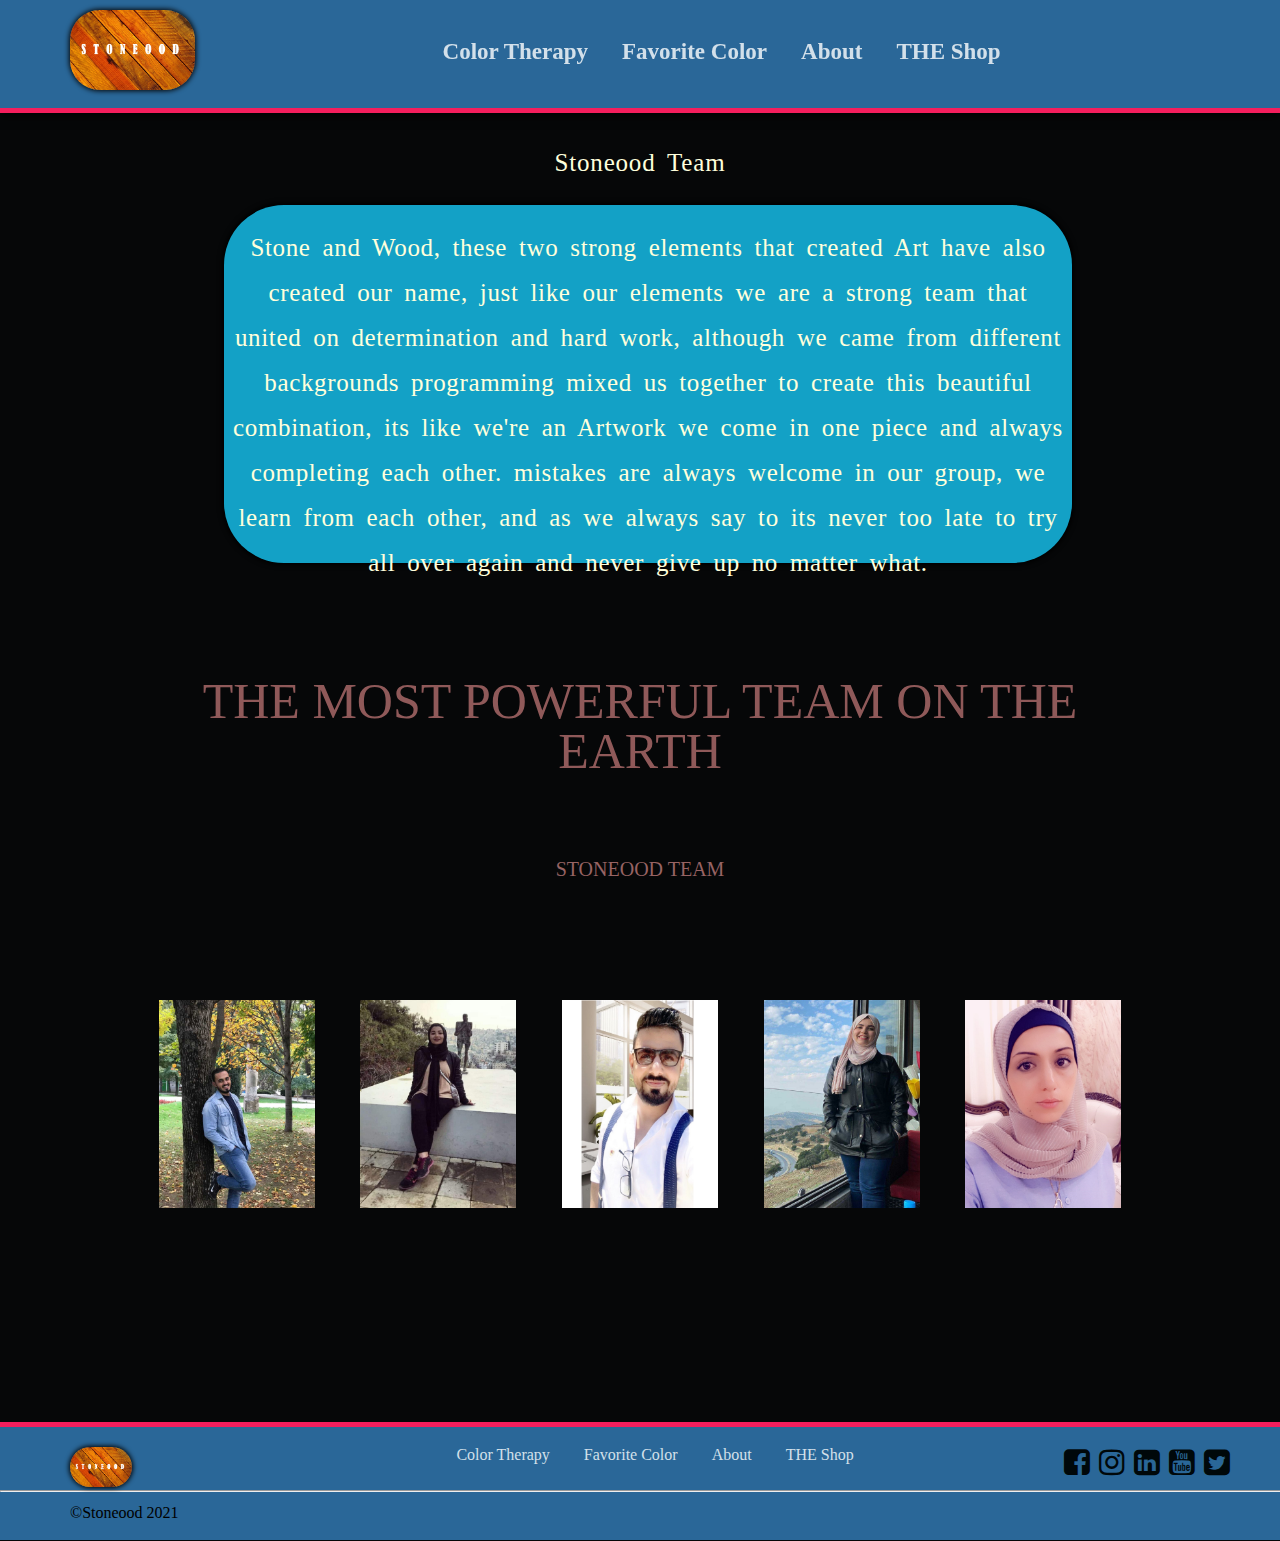
==== commit d9588c50: "added the final touch to the styling 3:30AM !" ====
--- a/html/about-us.html
+++ b/html/about-us.html
@@ -38,7 +38,7 @@
     </header>
     <main>
         <h1>Stoneood Team</h1>
-        <p>
+        <p id = 'about'>
             Stone and Wood, these two strong elements that created Art have also created our name,
             just like our elements we are a strong team that united on determination and hard work,
             although we came from different backgrounds programming mixed us together to create
@@ -66,7 +66,7 @@
                     <p class="image__description">
 
                         <br>
-                    <p class="arabic">لا تدع ... الأَيَّامَ تَفْعَل مَا تَشَاءُ</p><br>
+                    <p class="arabic">لا تدع الأَيَّامَ تَفْعَل مَا تَشَاءُ</p><br>
                     <p class="arabic">!..وطب نفساً</p>
 
 
--- a/css/style.css
+++ b/css/style.css
@@ -3,13 +3,13 @@
     width: 100%;
     padding-top: 10px;
     padding-bottom: 15px;
-    background-color: #1687a7;
+    background-color: #2a6798;
     /* margin-left: 2.5%; */
     /* border-radius: 30px; */
     border-top-left-radius: 0;
     border-top-right-radius: 0;
     z-index: 1000;
-    border-bottom: #d3e0ea solid 5px;
+    border-bottom: #f41e5d solid 5px;
     box-shadow: 0 0 10px 2px black;
     /* background-image: linear-gradient(to bottom, #cca69d
     , #cca69dad); */
@@ -17,7 +17,7 @@
     /* box-shadow: #ee99a0  3px 8px  ; */
 }
 header li{
-    color: #d3e0ea !important;
+    color: #060708 !important;
 
 }
 body{
@@ -36,7 +36,7 @@
 
 #logo li a img {
     border-radius: 30px;
-    box-shadow: 0 0 5px 1px black;
+    box-shadow: 0 0 5px 1px #060708;
 }
 
 #pages-links {
@@ -58,7 +58,7 @@
 
 }
 #pages-links li a:hover{
-    color: #0f0f0f;
+    color: #060708;
 
 }
 
@@ -121,12 +121,11 @@
 }
 
 footer {
-    /* position: fixed; */
-    /* height: 90px; */
-    /* bottom: 20px; */
+    background-color: #2a6798;
+    border-top: #f41e5d solid 5px;
     width: 100%;
     padding-top: 20px;
-    padding-bottom: 20px;
+    padding-bottom: 40px;
 }
 
 footer div ul {
@@ -140,12 +139,12 @@
 
 #logo-footer li a img {
     border-radius: 30px;
-    /* padding-top: 5px; */
+    box-shadow: 0 0 5px 1px black;
 }
 
 #pages-links-footer {
     padding-bottom: 5px;
-    padding-left: 20%;
+    padding-left: 23%;
 }
 
 #pages-links-footer li {
@@ -155,18 +154,25 @@
 
 #pages-links-footer li a {
     text-decoration: none;
-    color: #1687a7;
+    color: #d3e0ea;
+    
 }
 
+#pages-links-footer li a:hover{
+    color: #060708;
+}
 #social-icons {
     padding-bottom: 10px;
     float: right;
-    padding-right: 20px;
+    padding-right: 50px;
 }
 
 #social-icons li {
     display: inline-block;
     padding-left: 5px;
+}
+#social-icons li:hover{
+    color: white;
 }
 
 #copy-rights {
--- a/css/about-us.css
+++ b/css/about-us.css
@@ -1,23 +1,55 @@
 *{
     box-sizing: content-box;
+  }
+  body{
+    background-color: #060708;
   }
   main {
     /* margin-top: 20px; */
     padding: 120px;
 }
-  main p{
-    text-align: left;
-    padding-right: 20%;
-    font-size: 20px;
-    padding-left: 10px;
-  }
-  h1{
-    text-align: center;
-    /* border: 3px solid black; */
-    border-width:initial;
-    font-size: xx-large;
-    /* text-shadow: 2px 2px 5px rgb(219, 169, 121); */
-  }
+main p{
+  margin-left: 10%;
+  z-index: 1000;
+}
+#about{
+  text-align: center;
+  padding: 8px;
+  color: #ffffdc;
+  word-wrap: break-word;
+  white-space: normal;
+  line-height: 1.8;
+  font-family: 'Roboto Slab', serif;
+  font-size: 25px;
+  letter-spacing: 0.65px;
+  font-weight: 10px;
+  word-spacing: 5px;
+  border-radius: 5px;
+     background-color: #13a1c6;
+     box-shadow: 0 0 5px 2px black;
+ 
+    width: 80%;
+       height: 330px;
+    padding-top: 20px;
+    margin-left: 10%;
+    border-radius: 60px;
+    margin-bottom:30px ;
+}
+  
+h1{
+  text-align: center;
+  padding: 20px;
+  font-size: 40px;
+  color: #ffffdc;
+  word-wrap: break-word;
+  white-space: normal;
+  line-height: 1.8;
+  font-family: 'Roboto Slab', serif;
+  font-size: 25px;
+  letter-spacing: 0.8px;
+  font-weight: 10px;
+  word-spacing: 5px;
+}
 
   
 #Team h3 {
@@ -41,6 +73,8 @@
     /* padding-top: 50%; */
     margin-top: 30px;
     /* padding-bottom: 50%; */
+    padding-bottom: 70px;
+    padding-top: 70px;
     
   }
   
@@ -59,7 +93,7 @@
     position: relative;
     width: 15%;
     padding-bottom: 100px;
-    padding: 1%;
+    padding: 2%;
     justify-items: center;
     border-radius: 50px;
     /* cursor: zoom-in; */
@@ -88,7 +122,7 @@
     align-items: center;
     justify-content: center;
     opacity: 0;
-    transition: opacity 2s;
+    transition: opacity 3s;
   
   
   }
@@ -103,7 +137,7 @@
   
   .image__overlay > * {
     transform: translateY(20px);
-    transition: transform 0.25s;
+    transition: transform 1s;
   }
   
   .image__overlay:hover {
@@ -151,11 +185,10 @@
   .allImg  ul li{
     position: relative;
     display: block;
-    color: #666;
     font-size: 45px;
     height: 60px;
     width: 60px;
-    background: #141414ef;
+    background: white;
     line-height: 60px;
     border-radius: 50%;
     margin: 3px;
